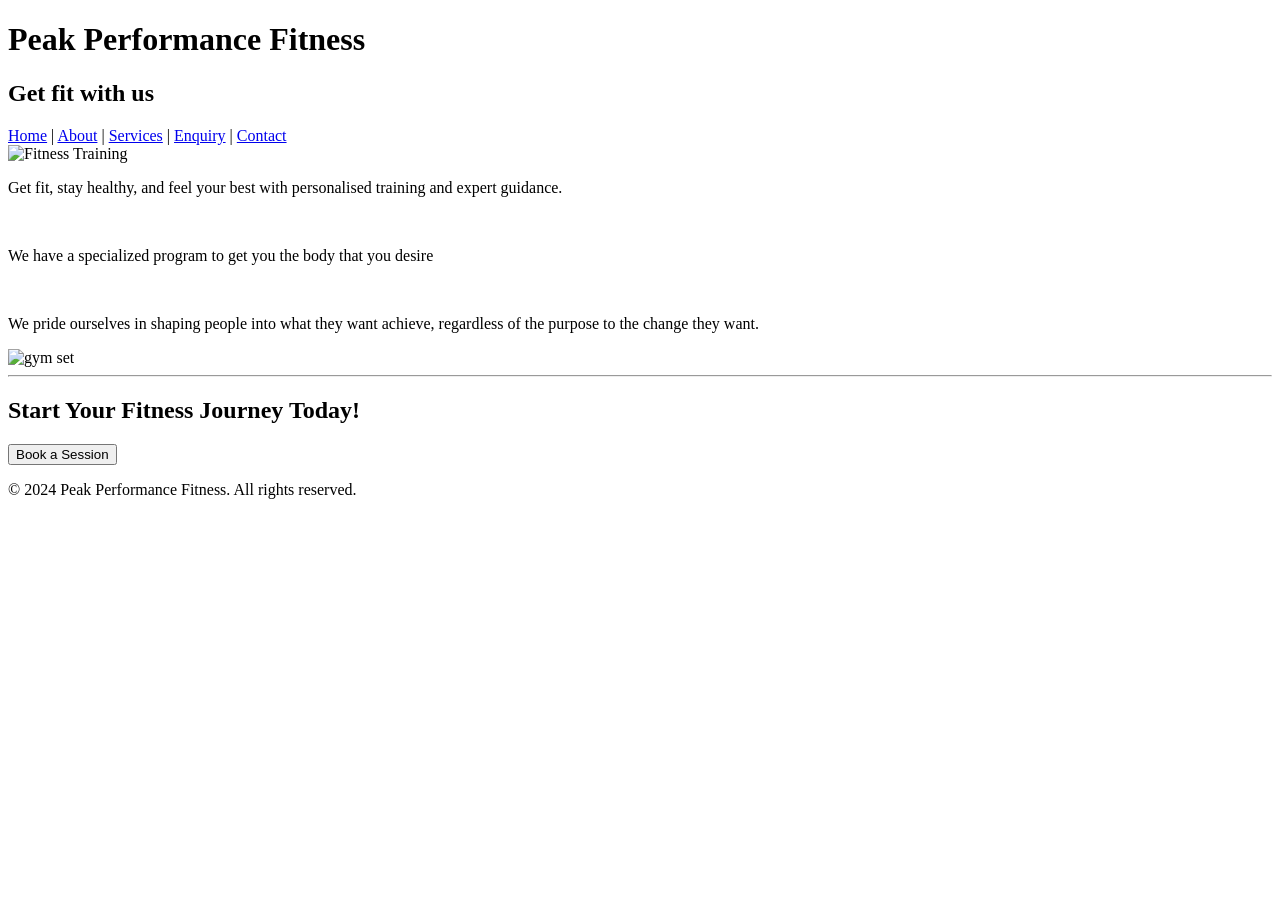
==== Index.html @ 5c68f508 "adding all the websites for the POE" ====
<!DOCTYPE html>
<html>
<head>
    <meta name="viewport" content="width=device-width, initial-scale=1.0">
    <title>Peak Performance Fitness</title>
    <link rel="stylesheet" href="CSS/style.css">
</head>
<body>
<header>
    <h1>Peak Performance Fitness</h1>
    <h2>Get fit with us</h2>
    
<!-- Navigation -->
<nav class="nav">
    <a href="index.html">Home</a> |
    <a href="about.html">About</a> |
    <a href="services.html">Services</a> |
    <a href="enquiry.html">Enquiry</a> |
    <a href="contact.html">Contact</a>
</nav>

</header>
<main class="main-content">
<!-- Hero Section -->
<section id="Hero">
   
<img src="IMAGES/peak.png" alt="Fitness Training" width="600">

<p>Get fit, stay healthy, and feel your best with personalised training and expert guidance.</p><br>
<p>We have a specialized program to get you the body that you desire</p><br>
<p>We pride ourselves in shaping people into what they want achieve, regardless of the purpose to the change they want.</p>

</section>
<img src="IMAGES/download.jpg" alt="gym set">
<hr>
<!-- Call to Action -->
<h2>Start Your Fitness Journey Today!</h2>
<a href="enquiry.html">
    <button>Book a Session</button>
</a>
</main>
<footer>
    <p>&copy; 2024 Peak Performance Fitness. All rights reserved.</p>   
</footer>
</body>
</html>
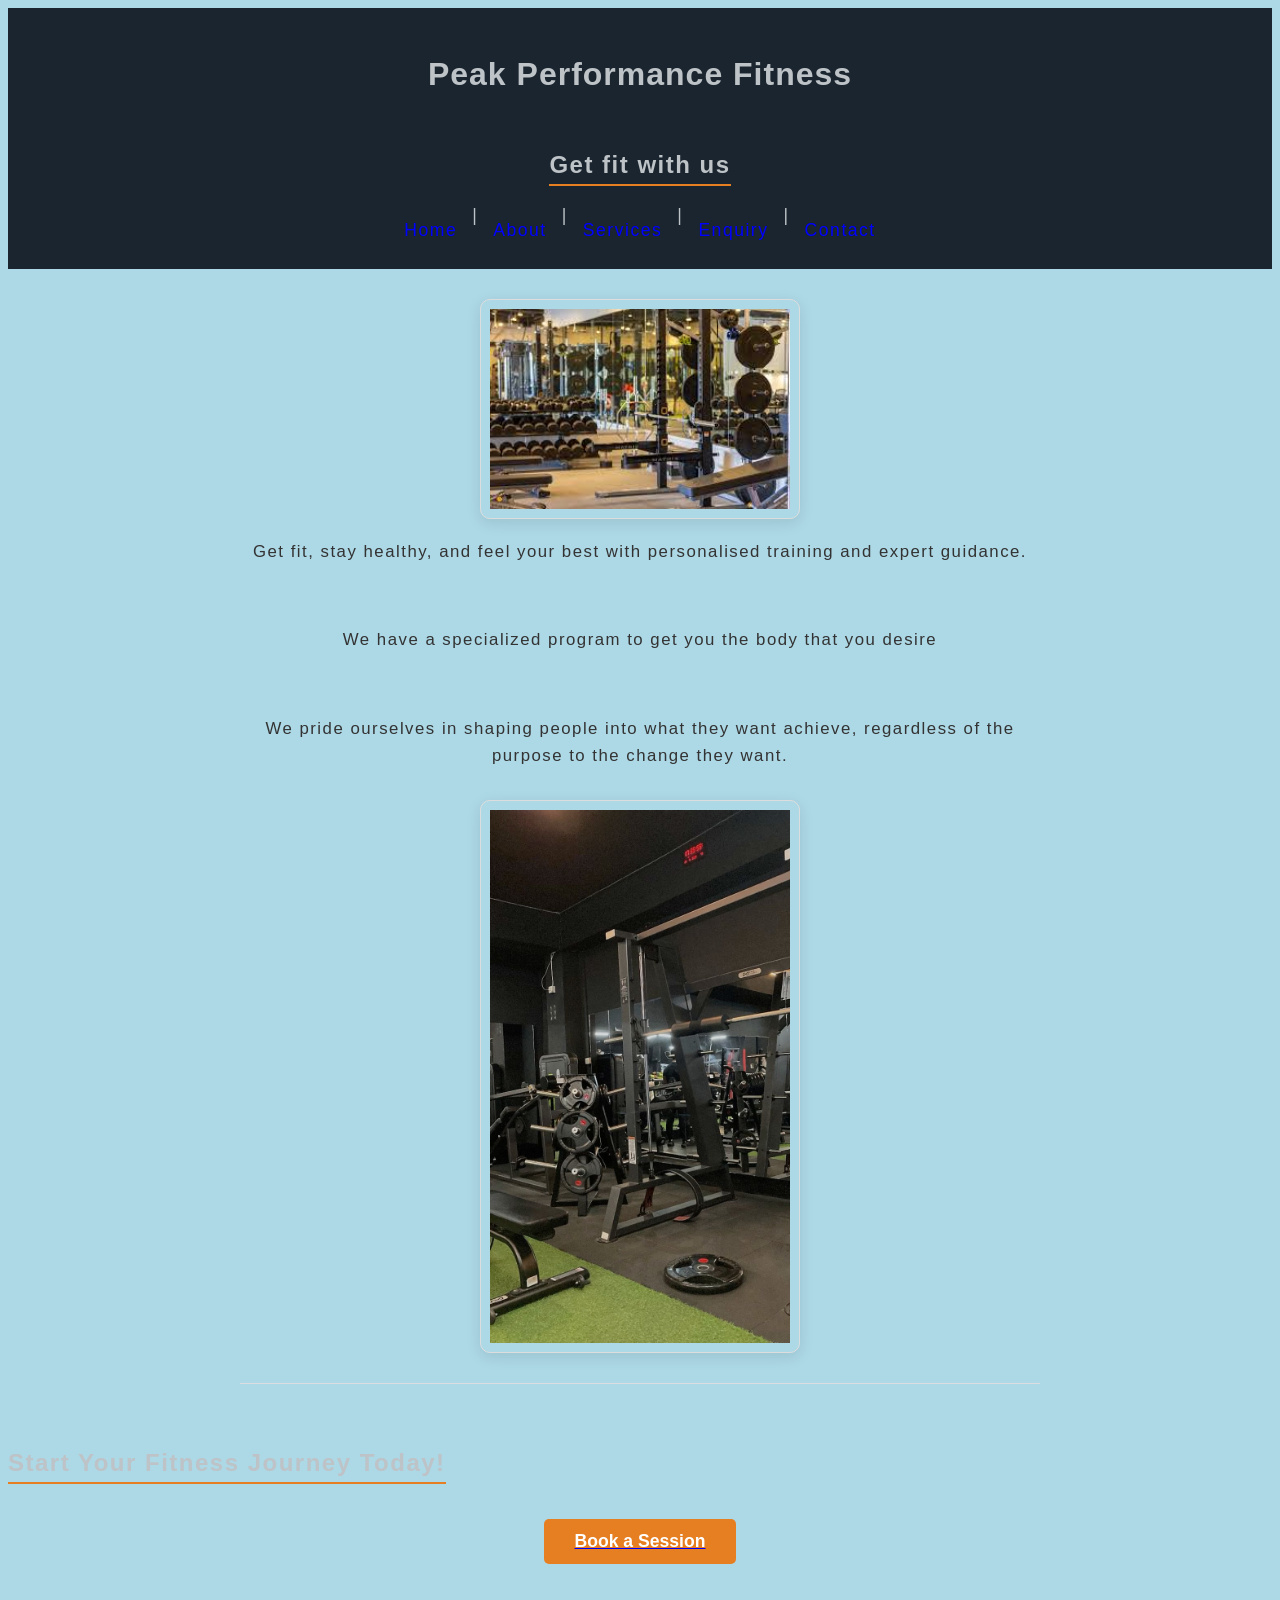
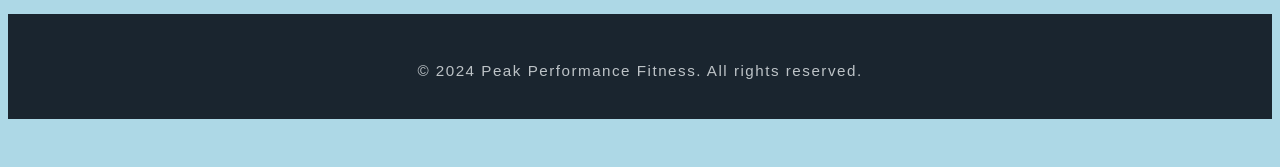
==== commit 0a83e75e: "modified the names of the images within the html files, to ensure that they will be visible in the w" ====
--- a/Index.html
+++ b/Index.html
@@ -24,14 +24,14 @@
 <!-- Hero Section -->
 <section id="Hero">
    
-<img src="IMAGES/peak.png" alt="Fitness Training" width="600">
+<img src="IMAGES/bench-press.jpg" alt="Fitness Training" width="600">
 
 <p>Get fit, stay healthy, and feel your best with personalised training and expert guidance.</p><br>
 <p>We have a specialized program to get you the body that you desire</p><br>
 <p>We pride ourselves in shaping people into what they want achieve, regardless of the purpose to the change they want.</p>
 
 </section>
-<img src="IMAGES/download.jpg" alt="gym set">
+<img src="IMAGES/pull-up-bar.jpg" alt="gym set">
 <hr>
 <!-- Call to Action -->
 <h2>Start Your Fitness Journey Today!</h2>
--- a/CSS/style.css
+++ b/CSS/style.css
@@ -0,0 +1,281 @@
+nav a {
+    margin: 0;
+    padding: 0;
+    box-sizing: border-box;
+}
+
+body {
+    font-family: 'Segoe UI', Tahoma, Geneva, Verdana, sans-serif;
+    line-height: 1.6;
+    background-color: #f4f6f7; /* Light, clean background */
+    color: #333333; /* Dark gray text for easy reading */
+    padding-bottom: 40px;
+    font-size: 14pt;
+    letter-spacing: 1.5px;
+    flex-direction: column;
+}
+
+/* ==========================================
+   HEADER & NAVIGATION
+   ========================================== */
+header {
+    background-color: #1a252f; /* Deep charcoal professional background */
+    color: #ffffff;
+    text-align: center;
+    padding: 20px 10px;
+        display: flex;
+        flex-direction: column;
+        align-items: center;
+
+}
+
+header h1 {
+    margin-bottom: 15px;
+    font-size: 2rem;
+    letter-spacing: 1px;
+}
+
+nav, .nav {
+    font-size: 1.1rem;
+    color: #bdc3c7;
+        display: flex;
+}
+
+nav a, .nav a {
+    color: #ffffff;
+    text-decoration: none;
+    padding: 5px 10px;
+    margin: 0 5px;
+    transition: all 0.3s ease;
+    border-radius: 4px;
+    justify-content: center;
+    gap: 15px;
+    margin-top: 10px;
+}
+
+/* Hover effect on links */
+nav a:hover, .nav a:hover {
+    background-color: #e67e22; /* Energetic fitness orange */
+    color: #ffffff;
+}
+
+/* ==========================================
+   LAYOUT, SECTIONS & HEADINGS
+   ========================================== */
+section, body > h1, body > h2, ul, form {
+    max-width: 800px;
+    margin: 30px auto;
+    padding: 0 20px;
+}
+
+h1, h2 {
+    color: #1a252f;
+    margin-bottom: 15px;
+}
+
+body > h1 {
+    text-align: center;
+    border-bottom: 3px solid #e67e22;
+    padding-bottom: 10px;
+    margin-top: 40px;
+    justify-content: center;   
+
+}
+
+h2 {
+    margin-top: 30px;
+    font-size: 1.5rem;
+     display: inline-block;
+     border-bottom: 2px solid #e67e22;    
+}
+
+p {
+    margin-bottom: 15px;
+    font-size: 1.05rem;
+    align-items: center;
+    text-align: center;
+
+}
+
+hr {
+    border: 0;
+    height: 1px;
+    background: #dcdde1;
+    max-width: 800px;
+    margin: 30px auto;
+}
+
+/* ==========================================
+   IMAGES & LISTS
+   ========================================== */
+img {
+    display: block;
+    max-width: 90%;
+    height: auto;
+    margin: 20px auto;
+    border-radius: 8px;
+    box-shadow: 0 4px 15px rgba(0, 0, 0, 0.1); /* Soft modern shadow */
+}
+
+/* Responsive adjustments for mobile */
+@media screen and (max-width: 767px) {
+  body {
+    background-color: lightblue;
+    font-size: 14px;
+  }
+}
+ul {
+    list-style-type: none; /* Removes messy bullet points */
+    padding-left: 0;
+}
+
+ul li {
+    background: #ffffff;
+    margin-bottom: 10px;
+    padding: 15px;
+    border-left: 5px solid #e67e22; /* Adds an accent line to lists */
+    border-radius: 4px;
+    box-shadow: 0 2px 5px rgba(0,0,0,0.05);
+    font-weight: bold;
+   
+}
+
+/* ==========================================
+   BUTTONS (Call to Action)
+   ========================================== */
+button, input[type="submit"] {
+    display: block;
+    background-color: #e67e22; /* Primary fitness color */
+    color: white;
+    border: none;
+    padding: 12px 30px;
+    font-size: 1.1rem;
+    font-weight: bold;
+    border-radius: 5px;
+    cursor: pointer;
+    margin: 20px auto;
+    transition: background-color 0.3s ease, transform 0.2s ease;
+}
+
+button:hover, input[type="submit"]:hover {
+    background-color: #d35400; /* Darker orange on hover */
+    transform: translateY(-2px); /* Slight lifting effect */
+}
+
+/* ==========================================
+   FORMS (Enquiry & Contact)
+   ========================================== */
+form {
+    background: #ffffff;
+    padding: 30px;
+    border-radius: 8px;
+    box-shadow: 0 4px 15px rgba(0, 0, 0, 0.05);
+}
+
+/* Unvisited link */
+a:link {
+  color: blue;
+}
+
+/* Visited link */
+a:visited {
+  color: green;
+}
+
+ /* Responsive adjustments for desktops */
+@media screen and (min-width: 1024px) {
+  body {
+    background-color: lightblue;
+  }
+  .container {
+    width: 90%;
+    margin: 0 auto;
+  }
+}
+
+/* Responsive adjustments for tablets */
+@media (min-width: 481px) and (max-width: 1024px) {
+    body {
+        background-color: lightblue;
+    }
+    .container {
+        width: 95%;
+        margin: 0 auto;
+    }
+}
+
+form label {
+    font-weight: bold;
+    color: #2c3e50;
+    display: inline-block;
+    margin-bottom: 5px;
+}
+
+input[type="text"],
+input[type="email"],
+select,
+textarea {
+    width: 100%;
+    padding: 10px;
+    border: 1px solid #cccccc;
+    border-radius: 4px;
+    font-family: inherit;
+    font-size: 1rem;
+    background-color: #fafafa;
+    transition: border-color 0.3s ease;
+}
+
+/* Highlight input field when clicked */
+input[type="text"]:focus,
+input[type="email"]:focus,
+select:focus,
+textarea:focus {
+    border-color: #e67e22;
+    outline: none;
+    background-color: #ffffff;
+}
+
+textarea {
+    height: 120px;
+    resize: vertical;
+}
+
+/* ==========================================
+   FOOTER (Contact Page)
+   ========================================== */
+footer {
+    background-color: #1a252f;
+    color: #ffffff;
+    text-align: center;
+    padding: 30px 20px;
+    margin-top: 50px;
+}
+
+footer h1 {
+    color: #ffffff;
+    font-size: 1.5rem;
+    margin-bottom: 10px;
+}
+
+footer p {
+    margin-bottom: 5px;
+    font-size: 0.95rem;
+    color: #bdc3c7;
+}
+
+img {
+  border: 1px solid #ddd;
+  border-radius: 10px;
+  padding: 9px;
+  width: 300px;
+}
+
+img:hover {
+  box-shadow: 0 0 2px 1px rgba(0, 140, 186, 0.5);
+}
+h2 {
+    color: #bdc3c7;
+}
+h1 {
+    color: #bdc3c7;
+}
